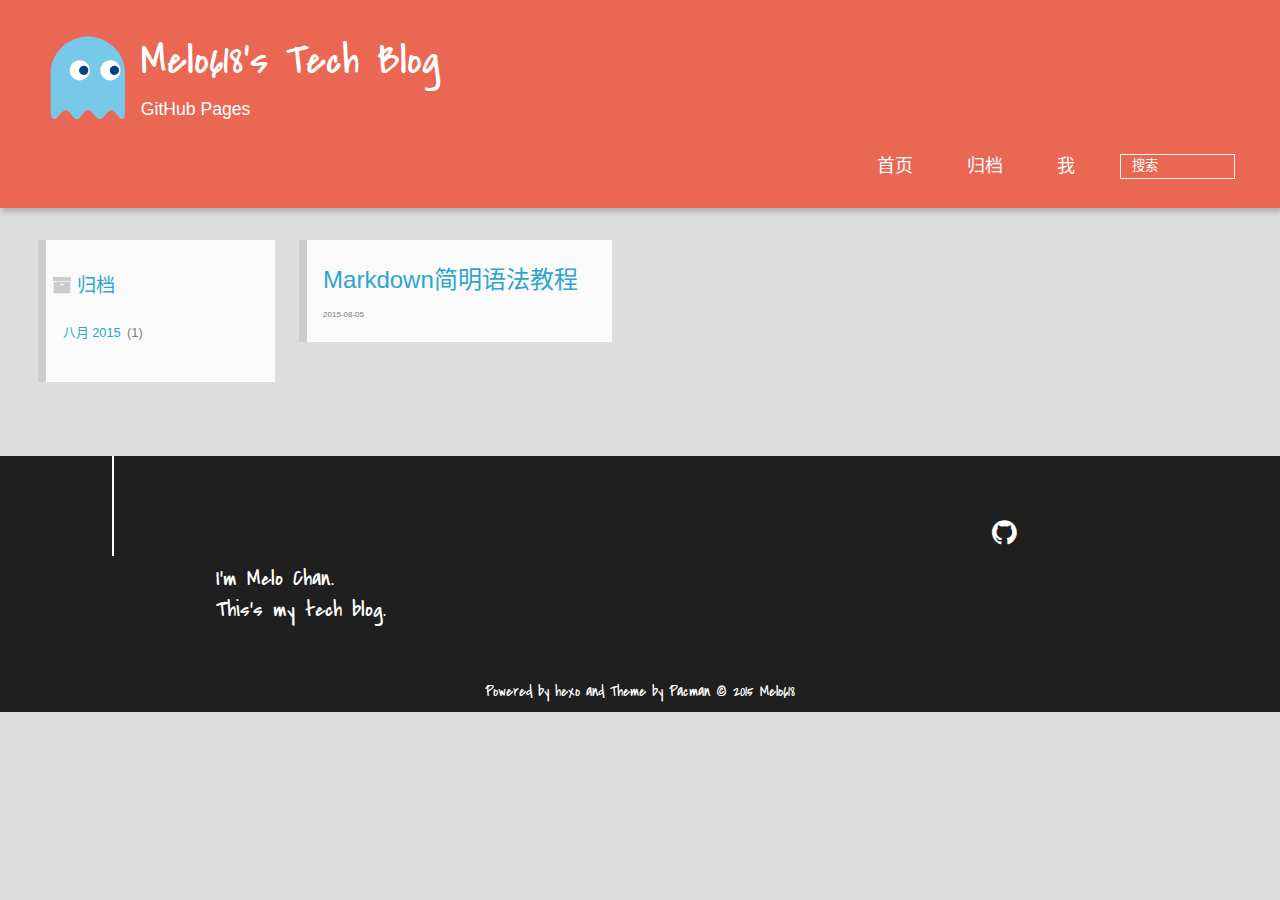
==== archives/index.html @ 87abf67e "Init" ====
<!DOCTYPE HTML>
<html lang="zh-CN">
<head>
  <meta charset="UTF-8">
  
    <title>Archives | Melo618&#39;s Tech Blog</title>
    <meta name="viewport" content="width=device-width, initial-scale=1, maximum-scale=3, minimum-scale=1">
    
    <meta name="author" content="Melo618">
    
    
    
    
    
    <link rel="icon" href="/img/favicon.ico">
    
    
    <link rel="apple-touch-icon" href="/img/me.jpg">
    <link rel="apple-touch-icon-precomposed" href="/img/me.jpg">
    
    <link rel="stylesheet" href="/css/style.css" type="text/css">
</head>

    <body>
      <header>
        <div>
		
			<div id="imglogo">
				<a href="/"><img src="/img/logo.svg" alt="Melo618&#39;s Tech Blog" title="Melo618&#39;s Tech Blog"/></a>
			</div>
			
			<div id="textlogo">
				<h1 class="site-name"><a href="/" title="Melo618&#39;s Tech Blog">Melo618&#39;s Tech Blog</a></h1>
				<h2 class="blog-motto">GitHub Pages</h2>
			</div>
			<div class="navbar"><a class="navbutton navmobile" href="#" title="菜单">
			</a></div>
			<nav class="animated">
				<ul>
					
						<li><a href="/">首页</a></li>
					
						<li><a href="/archives">归档</a></li>
					
						<li><a href="http://melo618.com">我</a></li>
					
					<li>
					
					<form class="search" action="//google.com/search" method="get" accept-charset="utf-8">
						<label>Search</label>
						<input type="text" id="search" name="q" autocomplete="off" maxlength="20" placeholder="搜索" />
						<input type="hidden" name="q" value="site:melo618.github.io">
					</form>
					
					</li>
				</ul>
			</nav>			
</div>

      </header>
      <div id="container">
        

<div class="archive-title" >
  <h2 class="archive-icon">归档</h2>
  
  <div class="archiveslist archive-float clearfix">
   <ul class="archive-list"><li class="archive-list-item"><a class="archive-list-link" href="/archives/2015/08/">八月 2015</a><span class="archive-list-count">1</span></li></ul>
 </div>
  
</div>
<div id="main" class="archive-part clearfix">
  <div id="archive-page">

  <section class="post" itemscope itemprop="blogPost">
  
    <a href="/2015/08/05/Markdown/" title="Markdown简明语法教程" itemprop="url">
  
    <h1 itemprop="name">Markdown简明语法教程</h1>
    
    <time datetime="2015-08-04T16:00:00.000Z" itemprop="datePublished">2015-08-05</time>
  </a>
</section>


  </div>
</div>

      </div>
      <footer><div id="footer" >
	
	<div class="line">
		<span></span>
		<div class="author"></div>
	</div>
	
	
	<section class="info">
		<p> I&#39;m Melo Chan. <br/>
			This&#39;s my tech blog.</p>
	</section>
	 
	<div class="social-font clearfix">
		
		
		
		<a href="https://github.com/Melo618" target="_blank" title="github"></a>
		
		
		
	</div>
		<p class="copyright">Powered by <a href="http://hexo.io" target="_blank" title="hexo">hexo</a> and Theme by <a href="https://github.com/A-limon/pacman" target="_blank" title="Pacman">Pacman</a> © 2015 
		
		<a href="http://melo618.github.io" target="_blank" title="Melo618">Melo618</a>
		
		</p>
</div>
</footer>
      <script src="/js/jquery-2.1.0.min.js"></script>
<script type="text/javascript">
$(document).ready(function(){ 
  $('.navbar').click(function(){
    $('header nav').toggleClass('shownav');
  });
  var myWidth = 0;
  function getSize(){
    if( typeof( window.innerWidth ) == 'number' ) {
      myWidth = window.innerWidth;
    } else if( document.documentElement && document.documentElement.clientWidth) {
      myWidth = document.documentElement.clientWidth;
    };
  };
  var m = $('#main'),
      a = $('#asidepart'),
      c = $('.closeaside'),
      o = $('.openaside');
  $(window).resize(function(){
    getSize(); 
    if (myWidth >= 1024) {
      $('header nav').removeClass('shownav');
    }else
    {
      m.removeClass('moveMain');
      a.css('display', 'block').removeClass('fadeOut');
      o.css('display', 'none');
        
    }
  });
  c.click(function(){
    a.addClass('fadeOut').css('display', 'none');
    o.css('display', 'block').addClass('fadeIn');
    m.addClass('moveMain');
  });
  o.click(function(){
    o.css('display', 'none').removeClass('beforeFadeIn');
    a.css('display', 'block').removeClass('fadeOut').addClass('fadeIn');      
    m.removeClass('moveMain');
  });
  $(window).scroll(function(){
    o.css("top",Math.max(80,260-$(this).scrollTop()));
  });
});
</script>







    </body>
   </html>
---- css/style.css ----
html,
body,
div,
span,
applet,
object,
iframe,
h1,
h2,
h3,
h4,
h5,
h6,
p,
blockquote,
pre,
a,
abbr,
acronym,
address,
big,
cite,
code,
del,
dfn,
em,
img,
ins,
kbd,
q,
s,
samp,
small,
strike,
strong,
sub,
sup,
tt,
var,
dl,
dt,
dd,
ol,
ul,
li,
fieldset,
form,
label,
legend,
table,
caption,
tbody,
tfoot,
thead,
tr,
th,
td {
  margin: 0;
  padding: 0;
  border: 0;
  outline: 0;
  font-weight: inherit;
  font-style: inherit;
  font-family: inherit;
  font-size: 100%;
  vertical-align: baseline;
}
body {
  line-height: 1;
  color: #000;
  background: #fff;
}
ol,
ul {
  list-style: none;
}
table {
  border-collapse: separate;
  border-spacing: 0;
  vertical-align: middle;
}
caption,
th,
td {
  text-align: left;
  font-weight: normal;
  vertical-align: middle;
}
a img {
  border: none;
}
/* custom Font*/
@font-face {
  font-family: "covered_by_your_graceregular";
  font-weight: normal;
  font-style: normal;
  src: url("../font/coveredbyyourgrace-webfont.eot");
  src: url("../font/coveredbyyourgrace-webfont.eot?#iefix") format('embedded-opentype'), url("../font/coveredbyyourgrace-webfont.svg#covered_by_your_graceregular") format('svg'), url("../font/coveredbyyourgrace-webfont.woff") format('woff'), url("../font/coveredbyyourgrace-webfont.ttf") format('truetype');
}
/* icon Font */
@font-face {
  font-family: "FontAwesome";
  font-style: normal;
  font-weight: normal;
  src: url("../font/fontawesome-webfont.eot?v=#4.0.3");
  src: url("../font/fontawesome-webfont.eot?#iefix&v=#4.0.3") format("embedded-opentype"), url("../font/fontawesome-webfont.woff?v=#4.0.3") format("woff"), url("../font/fontawesome-webfont.ttf?v=#4.0.3") format("truetype"), url("../font/fontawesome-webfont.svg#fontawesomeregular?v=#4.0.3") format("svg");
}
/* Public style */
* {
  -webkit-margin-before: 0;
  -webkit-margin-after: 0;
}
body {
  background: #ddd;
  font-family: "Helvetica Neue", "Helvetica", "Microsoft YaHei", "WenQuanYi Micro Hei", Arial, sans-serif;
  font-size: 100%;
  color: #817c7c;
  line-height: 1.5;
}
small {
  font-size: 80%;
}
sub,
sup {
  font-size: 75%;
  line-height: 0;
  position: relative;
  vertical-align: baseline;
}
sup {
  top: -0.5em;
  padding-left: 0.3em;
}
sub {
  bottom: -0.25em;
}
a {
  text-decoration: none;
  color: #817c7c;
}
a:hover,
a:focus {
  outline: 0;
  text-decoration: none;
  -webkit-transition: color 0.25s, background 0.5s;
  -moz-transition: color 0.25s, background 0.5s;
  -o-transition: color 0.25s, background 0.5s;
  -ms-transition: color 0.25s, background 0.5s;
  transition: color 0.25s, background 0.5s;
}
a:hover:before {
  -webkit-transition: color 0.25s, background 0.5s;
  -moz-transition: color 0.25s, background 0.5s;
  -o-transition: color 0.25s, background 0.5s;
  -ms-transition: color 0.25s, background 0.5s;
  transition: color 0.25s, background 0.5s;
}
input:focus {
  outline: none;
}
input,
button {
  margin: 0;
  padding: 0;
}
input::-moz-focus-inner,
button::-moz-focus-inner {
  border: 0;
  padding: 0;
}
h1 {
  font-size: 1.5em;
}
.fa {
  display: inline-block;
  font-family: FontAwesome;
  font-style: normal;
  font-weight: normal;
  line-height: 1;
  -webkit-font-smoothing: antialiased;
  -moz-osx-font-smoothing: grayscale;
}
.clearfix {
  zoom: 1;
}
.clearfix:before,
.clearfix:after {
  content: "";
  display: table;
}
.clearfix:after {
  clear: both;
}
::-webkit-input-placeholder {
  color: #fff;
  padding: 2px 0 0 4px;
}
::-moz-placeholder {
  color: #fff;
  padding: 2px 0 0 4px;
}
:-ms-input-placeholder {
  color: #fff;
  padding: 2px 0 0 4px;
}
::-webkit-input-placeholder::before {
  font-family: "FontAwesome";
  -webkit-font-smoothing: antialiased;
  -moz-osx-font-smoothing: grayscale;
  content: "\f002";
  padding-right: 4px;
}
::-moz-placeholder:before {
  font-family: "FontAwesome";
  -webkit-font-smoothing: antialiased;
  -moz-osx-font-smoothing: grayscale;
  content: "\f002";
  padding-right: 4px;
}
:-ms-input-placeholder::before {
  font-family: "FontAwesome";
  -webkit-font-smoothing: antialiased;
  -moz-osx-font-smoothing: grayscale;
  content: "\f002";
  padding-right: 4px;
}
input[type="search"]::-webkit-search-cancel-button,
input[type="search"]::-webkit-search-decoration {
  -webkit-appearance: none;
}
::-webkit-search-cancel-button:after {
  font-family: "FontAwesome";
  -webkit-font-smoothing: antialiased;
  -moz-osx-font-smoothing: grayscale;
  content: '\f00d';
  color: #fff;
  padding-right: 4px;
}
/* css3 animate */
.animated {
  -webkit-animation-fill-mode: both;
  -moz-animation-fill-mode: both;
  -o-animation-fill-mode: both;
  -ms-animation-fill-mode: both;
  animation-fill-mode: both;
  -webkit-animation-duration: 1s;
  -moz-animation-duration: 1s;
  -o-animation-duration: 1s;
  -ms-animation-duration: 1s;
  animation-duration: 1s;
}
@-webkit-keyframes fadeIn {
  0% {
    opacity: 0;
    -ms-filter: "progid:DXImageTransform.Microsoft.Alpha(Opacity=0)";
    filter: alpha(opacity=0);
  }
  100% {
    opacity: 1;
    -ms-filter: none;
    filter: none;
  }
}
.fadeIn {
  -webkit-animation-name: fadeIn;
  -moz-animation-name: fadeIn;
  -o-animation-name: fadeIn;
  -ms-animation-name: fadeIn;
  animation-name: fadeIn;
}
.fadeOut {
  -webkit-animation-name: fadeOut;
  -moz-animation-name: fadeOut;
  -o-animation-name: fadeOut;
  -ms-animation-name: fadeOut;
  animation-name: fadeOut;
}
@-moz-keyframes fadeInDown {
  0% {
    opacity: 0;
    -ms-filter: "progid:DXImageTransform.Microsoft.Alpha(Opacity=0)";
    filter: alpha(opacity=0);
    -webkit-transform: translateY(-20px);
    -moz-transform: translateY(-20px);
    -o-transform: translateY(-20px);
    -ms-transform: translateY(-20px);
    transform: translateY(-20px);
  }
  100% {
    opacity: 1;
    -ms-filter: none;
    filter: none;
    -webkit-transform: translateY(0);
    -moz-transform: translateY(0);
    -o-transform: translateY(0);
    -ms-transform: translateY(0);
    transform: translateY(0);
  }
}
@-webkit-keyframes fadeInDown {
  0% {
    opacity: 0;
    -ms-filter: "progid:DXImageTransform.Microsoft.Alpha(Opacity=0)";
    filter: alpha(opacity=0);
    -webkit-transform: translateY(-20px);
    -moz-transform: translateY(-20px);
    -o-transform: translateY(-20px);
    -ms-transform: translateY(-20px);
    transform: translateY(-20px);
  }
  100% {
    opacity: 1;
    -ms-filter: none;
    filter: none;
    -webkit-transform: translateY(0);
    -moz-transform: translateY(0);
    -o-transform: translateY(0);
    -ms-transform: translateY(0);
    transform: translateY(0);
  }
}
@-o-keyframes fadeInDown {
  0% {
    opacity: 0;
    -ms-filter: "progid:DXImageTransform.Microsoft.Alpha(Opacity=0)";
    filter: alpha(opacity=0);
    -webkit-transform: translateY(-20px);
    -moz-transform: translateY(-20px);
    -o-transform: translateY(-20px);
    -ms-transform: translateY(-20px);
    transform: translateY(-20px);
  }
  100% {
    opacity: 1;
    -ms-filter: none;
    filter: none;
    -webkit-transform: translateY(0);
    -moz-transform: translateY(0);
    -o-transform: translateY(0);
    -ms-transform: translateY(0);
    transform: translateY(0);
  }
}
@keyframes fadeInDown {
  0% {
    opacity: 0;
    -ms-filter: "progid:DXImageTransform.Microsoft.Alpha(Opacity=0)";
    filter: alpha(opacity=0);
    -webkit-transform: translateY(-20px);
    -moz-transform: translateY(-20px);
    -o-transform: translateY(-20px);
    -ms-transform: translateY(-20px);
    transform: translateY(-20px);
  }
  100% {
    opacity: 1;
    -ms-filter: none;
    filter: none;
    -webkit-transform: translateY(0);
    -moz-transform: translateY(0);
    -o-transform: translateY(0);
    -ms-transform: translateY(0);
    transform: translateY(0);
  }
}
body >header {
  width: 100%;
  -webkit-box-shadow: 2px 4px 5px rgba(3,3,3,0.2);
  box-shadow: 2px 4px 5px rgba(3,3,3,0.2);
  background: #ea6753;
  color: #fff;
  padding: 1em 0 0.8em;
}
@media only screen and (min-width: 1024px) {
  body >header {
    padding: 1.8em 0 1.5em;
  }
}
body >header >div {
  width: 95%;
  margin: 0 auto;
  position: relative;
  overflow: hidden;
}
@media only screen and (min-width: 1024px) {
  body >header >div {
    width: 93%;
  }
}
body >header a {
  display: block;
  color: #fff;
}
#imglogo {
  float: left;
  width: 4em;
  height: 4em;
}
@media only screen and (min-width: 768px) {
  #imglogo {
    width: 5em;
  }
}
@media only screen and (min-width: 1024px) {
  #imglogo {
    width: 5.5em;
  }
}
#imglogo img {
  width: 4em;
}
@media only screen and (min-width: 768px) {
  #imglogo img {
    width: 5em;
  }
}
@media only screen and (min-width: 1024px) {
  #imglogo img {
    width: 5.5em;
  }
}
#textlogo {
  float: left;
  width: 75%;
  margin-left: 0.5em;
}
#textlogo h1.site-name {
  width: 86%;
  font-family: "covered_by_your_graceregular";
  font-size: 200%;
  line-height: 1.5;
  -webkit-font-smoothing: antialiased;
  -moz-osx-font-smoothing: grayscale;
}
@media only screen and (min-width: 768px) {
  #textlogo h1.site-name {
    font-size: 240%;
  }
}
@media only screen and (min-width: 1024px) {
  #textlogo h1.site-name {
    font-size: 280%;
  }
}
#textlogo h2.blog-motto {
  font-size: 0.7em;
  font-weight: normal;
}
@media only screen and (min-width: 768px) {
  #textlogo h2.blog-motto {
    font-size: 100%;
  }
}
@media only screen and (min-width: 1024px) {
  #textlogo h2.blog-motto {
    font-size: 110%;
  }
}
.navbar {
  position: absolute;
  width: 2em;
  right: 0em;
  top: 1em;
  padding: 0.5em;
}
@media only screen and (min-width: 1024px) {
  .navbar {
    display: none;
  }
}
.navbutton::before {
  font-family: "FontAwesome";
  -webkit-font-smoothing: antialiased;
  -moz-osx-font-smoothing: grayscale;
  content: "\f0c9";
}
.navmobile::before {
  padding-left: 1em;
}
header nav {
  float: left;
  width: 100%;
  font-size: 112.5%;
  padding-top: 0.5em;
  max-height: 0.01em;
  -webkit-transition: max-height 1s ease-out;
  -moz-transition: max-height 1s ease-out;
  -o-transition: max-height 1s ease-out;
  -ms-transition: max-height 1s ease-out;
  transition: max-height 1s ease-out;
}
@media only screen and (min-width: 568px) {
  header nav {
    width: 50%;
  }
}
@media only screen and (min-width: 1024px) {
  header nav {
    float: right;
    width: auto;
    margin-top: 1em;
    max-height: none;
  }
}
@media only screen and (min-width: 1024px) {
  header nav ul {
    float: right;
  }
}
@media only screen and (min-width: 1024px) {
  header nav ul li {
    float: left;
  }
}
header nav ul li a {
  padding: 0.2em 0 0.2em 1em;
}
@media only screen and (min-width: 1024px) {
  header nav ul li a {
    padding: 0.2em 1.5em;
  }
}
header nav ul li a:hover {
  background: #dd2c11;
  color: #e9cd4c;
}
.shownav {
  max-height: 40em;
}
.search {
  padding: 0.1em 0 0 1em;
}
.search input {
  line-height: 1.7;
  border: 1px solid #fff;
  color: #fff;
  background: transparent;
  width: 80%;
  padding-left: 0.5em;
}
@media only screen and (min-width: 1024px) {
  .search input {
    width: 8em;
    -webkit-transition: 0.5s width;
    -moz-transition: 0.5s width;
    -o-transition: 0.5s width;
    -ms-transition: 0.5s width;
    transition: 0.5s width;
  }
  .search input:focus {
    width: 15em;
  }
}
.search label {
  display: none;
}
/* index layout */
#container {
  width: 95%;
  margin: 0 auto;
  overflow: hidden;
}
@media only screen and (min-width: 768px) {
  #container {
    width: 96%;
  }
}
@media only screen and (min-width: 1024px) {
  #container {
    width: 94%;
  }
}
@media only screen and (min-width: 1560px) {
  #container {
    width: 82%;
  }
}
#main {
  margin: 1em 0 0;
  line-height: 1.8;
}
@media only screen and (min-width: 1024px) {
  #main {
    margin: 2em 0 0;
    width: 75%;
    float: left;
    -webkit-transition: margin 0.5s ease-out;
    -moz-transition: margin 0.5s ease-out;
    -o-transition: margin 0.5s ease-out;
    -ms-transition: margin 0.5s ease-out;
    transition: margin 0.5s ease-out;
  }
}
#main section.post {
  background: #fafafa;
  margin-bottom: 0.125em;
}
#main section.post a {
  display: block;
  border-left: 0.5em solid #ccc;
  -webkit-transition: border-left 0.45s;
  -moz-transition: border-left 0.45s;
  -o-transition: border-left 0.45s;
  -ms-transition: border-left 0.45s;
  transition: border-left 0.45s;
  padding: 0.5em;
}
@media only screen and (min-width: 768px) {
  #main section.post a {
    padding: 1em;
  }
}
#main section.post a:hover {
  border-left: 0.5em solid #ea6753;
}
#main section.post a h1 {
  color: #2ca6cb;
  line-height: 2;
}
#main section.post a p {
  color: #817c7c;
}
#main section.post a time {
  color: #817c7c;
  display: block;
  margin: 0.5em 0;
  font-size: 0.5em;
}
.moveMain {
  margin-left: 10% !important;
}
#page-nav {
  background: #fafafa;
  text-align: center;
  overflow: hidden;
}
#page-nav a,
#page-nav span {
  display: inline-block;
  padding: 0.5em 1em;
}
#page-nav a {
  color: #2ca6cb;
}
#page-nav a:hover {
  background: #ccc;
  color: #ea6753;
}
#page-nav .prev {
  float: left;
  border-left: 0.5em solid #ccc;
  -webkit-transition: border-left 0.5s;
  -moz-transition: border-left 0.5s;
  -o-transition: border-left 0.5s;
  -ms-transition: border-left 0.5s;
  transition: border-left 0.5s;
}
#page-nav .prev:hover {
  border-left: 0.5em solid #ea6753;
}
#page-nav .next {
  float: right;
}
#page-nav .page-number {
  display: none;
}
@media only screen and (min-width: 768px) {
  #page-nav .page-number {
    display: inline-block;
  }
}
#page-nav .current {
  color: #b8b8b8;
  font-weight: bold;
}
#page-nav .space {
  color: #2ca6cb;
}
/* page layout */
@media only screen and (min-width: 1024px) {
  .page {
    margin-left: 10% !important;
  }
}
/* archive layout */
.category-icon:before,
.tag-icon:before,
.archive-icon:before {
  font-family: "FontAwesome";
  -webkit-font-smoothing: antialiased;
  -moz-osx-font-smoothing: grayscale;
  color: #ccc;
  font-size: 100%;
  padding-right: 0.3em;
}
.category-icon:before {
  content: "\f07b";
}
.tag-icon:before {
  content: "\f02c";
}
.archive-icon:before {
  content: "\f187";
}
.archive-title {
  margin: 1em 0;
  width: 97%;
  padding: 2em 0 2em 3%;
  background: #fafafa;
  border-left: 0.5em solid #ccc;
}
@media only screen and (min-width: 1024px) {
  .archive-title {
    margin: 2em 0;
    width: 18.5%;
    padding-left: 0.5%;
    float: left;
  }
}
.archive-title h2 {
  width: 90%;
  color: #2ca6cb;
  font-size: 120%;
}
.archive-title a {
  color: #2ca6cb;
  -webkit-transition: color 0.5s;
  -moz-transition: color 0.5s;
  -o-transition: color 0.5s;
  -ms-transition: color 0.5s;
  transition: color 0.5s;
}
.archive-title a:hover {
  color: #ea6753;
  -webkit-transition: color 0.5s;
  -moz-transition: color 0.5s;
  -o-transition: color 0.5s;
  -ms-transition: color 0.5s;
  transition: color 0.5s;
}
.current {
  color: #ea6753 !important;
}
@media only screen and (min-width: 768px) {
  .archive-part {
    min-height: 200px;
  }
}
@media only screen and (min-width: 1024px) {
  .archive-part {
    width: 78% !important;
    float: right;
    margin-left: 2% !important;
  }
}
.archive-part section.post {
  width: 100%;
}
@media only screen and (min-width: 768px) {
  .archive-part section.post {
    float: left;
    width: 50%;
  }
}
@media only screen and (min-width: 1024px) {
  .archive-part section.post {
    width: 33.333%;
  }
}
@media only screen and (min-width: 768px) {
  .archive-nav {
    width: 100%;
    float: left;
    margin-top: 1em;
  }
}
/* tags&categories layout */
.all-list-box {
  min-height: 400px;
}
.post,
.page {
  background: #fafafa;
}
.post a,
.page a {
  color: #2ca6cb;
}
.post a:hover,
.page a:hover {
  color: #ea6753;
}
@media only screen and (min-width: 768px) {
  article header.article-info {
    border-bottom: 1px solid #dbdbdb;
  }
}
article header.article-info >h1 {
  padding: 0.2em 3%;
  font-size: 170%;
  line-height: 1.5;
  word-wrap: break-word;
  word-break: normal;
  -webkit-font-smoothing: antialiased;
  -moz-osx-font-smoothing: grayscale;
  border-left: 5px solid #ea6753;
}
@media only screen and (min-width: 1024px) {
  article header.article-info >h1 {
    font-size: 200%;
    padding-top: 0.3em;
  }
}
article header.article-info >p.article-author {
  padding: 0.3em 4% 0.3em 0;
  text-align: right;
  border-bottom: 1px solid #dbdbdb;
}
@media only screen and (min-width: 768px) {
  article header.article-info >p.article-author {
    float: right;
    border-bottom: none;
  }
}
article header.article-info >p.article-time {
  padding-top: 0.5em;
  font-size: 0.8em;
  text-align: center;
}
@media only screen and (min-width: 768px) {
  article header.article-info >p.article-time {
    float: right;
    margin-right: 1em;
    padding-top: 0.1em;
    font-size: 0.9em;
  }
}
article header.article-info >p.article-time:before {
  font-family: "FontAwesome";
  font-size: 130%;
  content: "\f017";
  -webkit-font-smoothing: antialiased;
  -moz-osx-font-smoothing: grayscale;
}
article .article-content {
  padding: 1.5em 4%;
}
article .article-content .kb {
  padding: 0.1em 0.6em;
  border: 1px solid #ccc;
  background-color: code-color;
  color: #8f8f8f;
  -webkit-box-shadow: 0 1px 0 rgba(0,0,0,0.2), 0 0 0 2px #fff inset;
  box-shadow: 0 1px 0 rgba(0,0,0,0.2), 0 0 0 2px #fff inset;
  -webkit-border-radius: 3px;
  border-radius: 3px;
  display: inline-block;
  margin: 0 0.1em;
  text-shadow: 0 1px 0 #fff;
  line-height: 1.5;
  white-space: nowrap;
}
article .article-content h1,
article .article-content h2 {
  font-size: 180%;
  line-height: 1.2em;
}
article .article-content h3,
article .article-content h4,
article .article-content h5,
article .article-content h6 {
  font-size: 140%;
}
article .article-content h1,
article .article-content h2,
article .article-content h3,
article .article-content h4,
article .article-content h5,
article .article-content h6 {
  color: #333;
  -webkit-font-smoothing: antialiased;
  -moz-osx-font-smoothing: grayscale;
  padding: 0.3em 0;
  margin: 0.5em 0;
}
article .article-content h1 >code,
article .article-content h2 >code,
article .article-content h3 >code,
article .article-content h4 >code,
article .article-content h5 >code,
article .article-content h6 >code {
  color: #a3a3a3;
}
article .article-content hr {
  border: 1px solid #dbdbdb;
}
article .article-content strong {
  font-weight: bold;
}
article .article-content em {
  font-style: italic;
}
article .article-content acronym,
article .article-content abbr {
  border-bottom: 1px dotted;
}
article .article-content blockquote {
  border-left: 0.2em solid #ea6753;
  margin: 0.65em 0 0.65em 4%;
  padding-left: 1%;
  line-height: 1.5;
  font-size: 110%;
}
article .article-content blockquote footer {
  background: #fafafa;
  padding: 0;
  margin: 0;
  font-size: 80%;
  line-height: 1em;
}
article .article-content blockquote cite {
  font-style: italic;
  padding-left: 0.5em;
}
article .article-content ul,
article .article-content ol {
  padding-left: 2em;
  font-size: 105%;
}
@media only screen and (min-width: 768px) {
  article .article-content ul,
  article .article-content ol {
    padding-left: 3em;
  }
}
article .article-content ul li {
  list-style: disc;
  text-align: match-parent;
  margin: 0.5em 0;
}
article .article-content ol li {
  list-style-type: decimal;
  margin: 0.5em 0;
}
article .article-content dl dt {
  font-weight: blod;
}
article .article-content ul li>code,
article .article-content ol li>code,
article .article-content p code,
article .article-content strong code,
article .article-content em code {
  font-family: Monaco, Menlo, Consolas, Courier New, monospace;
  background: #eee;
  color: #747070;
  border: 1px solid #d6d6d6;
  padding: 0 5px;
  margin: 0 2px;
  font-size: 90%;
  white-space: nowrap;
  text-shadow: 0 1px #fff;
}
article .article-content p {
  font-size: 105%;
  line-height: 1.7;
  margin: 0.7em 0;
}
@media only screen and (min-width: 1024px) {
  article .article-content p {
    margin: 1.2em 0;
  }
}
article .article-content img,
article .article-content video,
article .article-content figure img {
  max-width: 100%;
  display: block;
  margin: auto;
  height: auto;
  vertical-align: middle;
  padding-top: 0.5em;
}
@media only screen and (min-width: 1024px) {
  article .article-content img,
  article .article-content video,
  article .article-content figure img {
    padding-top: 0.7em;
  }
}
article .article-content figcaption,
article .article-content .caption {
  text-align: center;
  display: block;
  font-size: 0.9em;
  font-weight: blod;
}
article .article-content .video-container {
  position: relative;
  padding-top: 56%;
  height: 0;
  overflow: hidden;
}
article .article-content .video-container iframe,
article .article-content .video-container object,
article .article-content .video-container embed {
  position: absolute;
  top: 0;
  left: 0;
  width: 100%;
  height: 100%;
  margin-top: 0;
}
article .article-content table {
  width: 100%;
  border-collapse: collapse;
  border-spacing: 0;
}
article .article-content table th {
  font-weight: bold;
  border-bottom: 3px solid #dbdbdb;
  padding-bottom: 0.5em;
}
article .article-content table td {
  border-bottom: 1px solid #dbdbdb;
  padding: 10px 0;
}
article .article-content .pullquote {
  text-align: left;
  width: 45%;
  margin: 0;
  border: none;
}
article .article-content .left {
  margin-left: 0.5em;
  margin-right: 1em;
  float: left;
}
article .article-content .right {
  margin-right: 0.5em;
  margin-left: 1em;
  float: right;
}
footer.article-footer {
  background: #fafafa;
  padding: 0 4%;
  margin: 0;
  border-top: 1px solid #dbdbdb;
}
.article-share {
  float: right;
  width: 100%;
}
@media only screen and (min-width: 568px) {
  .article-share {
    width: 60%;
  }
}
@media only screen and (min-width: 768px) {
  .article-share {
    width: 40%;
  }
}
.share span {
  float: right;
  height: 3em;
  width: 1em;
  margin-right: 0.5em;
  position: relative;
  color: #d6d6d6;
}
.share span:before {
  font-family: "FontAwesome";
  content: "\f064";
  font-size: 1em;
  -webkit-font-smoothing: antialiased;
  -moz-osx-font-smoothing: grayscale;
  width: 1.5em;
  height: 1.5em;
  position: absolute;
  top: 50%;
  left: 50%;
  margin-top: -0.75em;
  margin-left: -0.75em;
}
.share a {
  float: right;
  width: 3em;
  height: 3em;
  display: block;
  position: relative;
}
.share a:before {
  font-size: 100%;
  font-family: "FontAwesome";
  text-align: center;
  color: #817c7c;
  -webkit-font-smoothing: antialiased;
  -moz-osx-font-smoothing: grayscale;
  width: 1.5em;
  height: 1.5em;
  position: absolute;
  top: 50%;
  left: 50%;
  margin-top: -0.75em;
  margin-left: -0.75em;
}
.share a:hover:before {
  color: #fff;
}
.article-share-twitter:before {
  content: "\f099";
}
.article-share-twitter:hover {
  background: #00aced;
  text-shadow: 0 1px #008abe;
}
.article-share-facebook:before {
  content: "\f09a";
}
.article-share-facebook:hover {
  background: #3b5998;
  text-shadow: 0 1px #2f477a;
}
.article-share-weibo:before {
  content: "\f18a";
}
.article-share-weibo:hover {
  background: #eb182c;
  text-shadow: 0 1px #bf1121;
}
.article-share-qrcode:before {
  content: "\f029";
}
.article-share-qrcode:hover {
  background: #49ae0f;
  text-shadow: 0 1px #3a8b0c;
}
.article-back-to-top:before {
  content: "\f062";
}
.article-back-to-top:hover {
  background: #762c54;
  text-shadow: 0 1px #5e2343;
}
.qrcode {
  width: 15em;
  height: 15em;
  position: absolute;
  top: 50%;
  left: 50%;
  margin-top: -7.5em;
  margin-left: -7.5em;
  background: #fff;
  border: 2px solid #ccc;
  -webkit-border-radius: 3px;
  border-radius: 3px;
  display: inline-block;
  opacity: 0;
  -ms-filter: "progid:DXImageTransform.Microsoft.Alpha(Opacity=0)";
  filter: alpha(opacity=0);
  position: fixed;
  text-align: center;
  visibility: hidden;
  z-index: 10;
  -webkit-transition: opacity 0.5s;
  -moz-transition: opacity 0.5s;
  -o-transition: opacity 0.5s;
  -ms-transition: opacity 0.5s;
  transition: opacity 0.5s;
}
@media only screen and (min-width: 1024px) {
  .qrcode {
    width: 20em;
    height: 20em;
    position: absolute;
    top: 50%;
    left: 50%;
    margin-top: -10em;
    margin-left: -10em;
    position: fixed;
  }
}
.qrcode span {
  display: block;
  width: 80%;
  height: 1.5em;
  font-size: 80%;
  float: left;
}
.qrcode span:before {
  content: none;
}
.qrcode a {
  display: block;
  width: 16%;
  height: 1.5em;
  float: left;
}
.qrcode img {
  width: 90%;
  height: 90%;
}
.qrclose:before {
  font-family: "FontAwesome";
  -webkit-font-smoothing: antialiased;
  -moz-osx-font-smoothing: grayscale;
  content: "\f057";
  color: #ccc;
}
.qrclose:hover:before {
  color: #2ca6cb !important;
}
.overlay {
  display: none !important;
}
.overlay:target+.qrcode {
  opacity: 1;
  -ms-filter: none;
  filter: none;
  visibility: visible;
}
.article-tags,
.article-categories {
  padding: 0.5em 0;
  float: left;
  width: 100%;
}
@media only screen and (min-width: 568px) {
  .article-tags,
  .article-categories {
    width: 50%;
  }
}
@media only screen and (min-width: 768px) {
  .article-tags,
  .article-categories {
    width: 30%;
  }
}
.article-tags {
  color: #d6d6d6;
}
.article-tags span {
  position: relative;
  float: left;
  width: 1em;
  height: 2em;
  margin-right: 0.5em;
}
.article-tags span:before {
  font-family: "FontAwesome";
  -webkit-font-smoothing: antialiased;
  -moz-osx-font-smoothing: grayscale;
  width: 1.2em;
  height: 1.2em;
  position: absolute;
  top: 50%;
  left: 50%;
  margin-top: -0.6em;
  margin-left: -0.6em;
  content: "\f02c";
}
.article-tags a {
  float: left;
  padding: 0 0.3em;
  margin: 0.3em;
  background: #e6e6e6;
}
.article-tags a:hover {
  color: #fff;
  background: #2ca6cb;
}
.article-categories {
  color: #d6d6d6;
  margin-top: 0.3em;
}
.article-categories span:before {
  font-family: "FontAwesome";
  -webkit-font-smoothing: antialiased;
  -moz-osx-font-smoothing: grayscale;
  content: "\f07b";
}
.article-category-link {
  padding: 0.5em;
  margin: 0 0.3em;
}
.article-category-link:hover {
  color: #fff !important;
  background: #2ca6cb;
}
.article-nav {
  padding: 0 10%;
}
@media only screen and (min-width: 768px) {
  .article-nav {
    padding: 0 4%;
  }
}
.article-nav strong {
  font-size: 0.6em;
}
.article-nav a {
  display: block;
  overflow: hidden;
}
.article-nav .prev a:hover,
.article-nav .next a:hover {
  background: #2ca6cb;
  color: #fff;
}
.article-nav .prev {
  width: 100%;
  float: left;
}
.article-nav .prev strong {
  padding-left: 1.8em;
}
.article-nav .prev span:before {
  font-family: "FontAwesome";
  -webkit-font-smoothing: antialiased;
  -moz-osx-font-smoothing: grayscale;
  content: "\f100";
  padding-right: 0.5em;
}
@media only screen and (min-width: 768px) {
  .article-nav .prev {
    width: 45%;
    float: left;
  }
}
.article-nav .next {
  width: 100%;
  float: left;
  text-align: left;
}
.article-nav .next strong {
  padding-left: 1.5em;
}
.article-nav .next span:before {
  font-family: "FontAwesome";
  -webkit-font-smoothing: antialiased;
  -moz-osx-font-smoothing: grayscale;
  content: "\f101";
  padding-right: 0.5em;
}
@media only screen and (min-width: 768px) {
  .article-nav .next {
    width: 45%;
    float: right;
    text-align: right;
  }
  .article-nav .next strong {
    padding-right: 1.8em;
  }
  .article-nav .next span:before {
    content: none;
  }
  .article-nav .next span:after {
    font-family: "FontAwesome";
    -webkit-font-smoothing: antialiased;
    -moz-osx-font-smoothing: grayscale;
    content: "\f101";
    padding-left: 0.5em;
  }
}
section.comment {
  padding: 0 4%;
  margin: 1em 0;
}
.toc-article {
  background: #eee;
  margin: 2em 0 0 0.5em;
  padding: 1em;
}
.toc-article strong {
  padding: 0.3em 0;
}
#toc {
  line-height: 1em;
  font-size: 0.8em;
  float: right;
}
#toc .toc {
  padding: 0;
}
#toc .toc li {
  list-style-type: none;
}
#toc .toc-child {
  padding-left: 1.5em;
}
#toc.toc-aside {
  display: none;
  width: 13%;
  position: fixed;
  right: 2%;
  top: 320px;
  overflow: hidden;
  line-height: 1.5em;
  font-size: 1em;
  color: #333;
  opacity: 0.6;
  -ms-filter: "progid:DXImageTransform.Microsoft.Alpha(Opacity=60)";
  filter: alpha(opacity=60);
  -webkit-transition: opacity 1s ease-out;
  -moz-transition: opacity 1s ease-out;
  -o-transition: opacity 1s ease-out;
  -ms-transition: opacity 1s ease-out;
  transition: opacity 1s ease-out;
}
#toc.toc-aside strong {
  padding: 0.3em 0;
  color: #817c7c;
}
#toc.toc-aside:hover {
  -webkit-transition: opacity 0.3s ease-out;
  -moz-transition: opacity 0.3s ease-out;
  -o-transition: opacity 0.3s ease-out;
  -ms-transition: opacity 0.3s ease-out;
  transition: opacity 0.3s ease-out;
  opacity: 1;
  -ms-filter: none;
  filter: none;
}
#toc.toc-aside a {
  -webkit-transition: color 1s ease-out;
  -moz-transition: color 1s ease-out;
  -o-transition: color 1s ease-out;
  -ms-transition: color 1s ease-out;
  transition: color 1s ease-out;
}
#toc.toc-aside a:hover {
  color: #ea6753;
  -webkit-transition: color 0.3s ease-out;
  -moz-transition: color 0.3s ease-out;
  -o-transition: color 0.3s ease-out;
  -ms-transition: color 0.3s ease-out;
  transition: color 0.3s ease-out;
}
.active {
  color: #ea6753 !important;
}
.openaside {
  display: none;
  position: fixed;
  right: 7.5%;
  top: 260px;
}
.openaside a {
  display: block;
  color: #fff;
  border: 1px solid #fff;
  -webkit-border-radius: 5px;
  border-radius: 5px;
  background: #ea6753;
  padding: 0.2em 0.55em;
}
.openaside a::before {
  font-family: "FontAwesome";
  -webkit-font-smoothing: antialiased;
  -moz-osx-font-smoothing: grayscale;
  content: "\f0c9";
}
.closeaside {
  display: none;
}
.closeaside a {
  color: #ea6753;
}
.closeaside a:hover {
  color: #2ca6cb;
}
.closeaside a::before {
  font-family: "FontAwesome";
  -webkit-font-smoothing: antialiased;
  -moz-osx-font-smoothing: grayscale;
  content: "\f0c9";
}
@media only screen and (min-width: 1024px) {
  .closeaside {
    display: block;
    position: absolute;
    right: 25px;
    top: 22px;
  }
}
#asidepart {
  background: #fafafa;
  margin: 1em 0 0;
  padding: 0.5em 2% 1em;
}
@media only screen and (min-width: 1024px) {
  #asidepart {
    position: relative;
    float: left;
    width: 18%;
    margin: 2em 0 0 3%;
  }
}
.asidetitle {
  font-size: 1.1em;
  color: #2ca6cb;
  padding: 0 0 0.3125em 0;
  border-bottom: 0.1875em solid #ccc;
}
.asidetitle a {
  color: #2ca6cb;
}
.asidetitle a:hover {
  color: #ea6753;
  -webkit-transition: color 0.5s;
  -moz-transition: color 0.5s;
  -o-transition: color 0.5s;
  -ms-transition: color 0.5s;
  transition: color 0.5s;
}
@media only screen and (min-width: 768px) {
  .categorieslist {
    width: 45%;
    float: left;
    margin: 0 5% 0 0;
  }
}
@media only screen and (min-width: 1024px) {
  .categorieslist {
    width: 100%;
    float: none;
    margin: 1em 0 0;
  }
}
.categorieslist li {
  border-bottom: 1px solid #ccc;
}
.categorieslist li a {
  display: block;
  padding: 0.5em 5%;
}
.categorieslist li a:hover {
  color: #ea6753;
}
.tagslist {
  margin: 1em 0 0;
}
@media only screen and (min-width: 768px) {
  .tagslist {
    width: 45%;
    float: left;
    margin: 0 5% 0 0;
  }
}
@media only screen and (min-width: 1024px) {
  .tagslist {
    width: 100%;
    float: none;
    margin: 1em 0 0;
  }
}
.tagslist ul {
  padding: 0.5em 0;
}
.tagslist ul li {
  float: left;
}
.tagslist ul li a {
  display: block;
  margin: 0.3125em;
  padding: 0.125em 0.3125em;
  background: #dbdbdb;
}
.tagslist ul li a:hover {
  color: #ea6753;
  background: #e6e6e6;
}
.rsspart {
  background: #ea6753;
  width: 100%;
}
@media only screen and (min-width: 768px) {
  .rsspart {
    float: left;
    width: 45%;
    margin: 0 5% 0 0;
  }
}
@media only screen and (min-width: 1024px) {
  .rsspart {
    width: 100%;
    float: none;
    margin: 1em 0 0;
  }
}
.rsspart a {
  color: #fff;
  display: block;
  padding: 0.625em 0;
  text-align: center;
}
.rsspart a:hover {
  color: #ea6753;
  background: #fafafa;
}
.rsspart a::before {
  font-family: "FontAwesome";
  -webkit-font-smoothing: antialiased;
  -moz-osx-font-smoothing: grayscale;
  padding-right: 0.5em;
  content: "\f09e";
}
@media only screen and (min-width: 768px) {
  .archiveslist {
    width: 45%;
    float: left;
    margin: 0 5% 0 0;
  }
}
@media only screen and (min-width: 1024px) {
  .archiveslist {
    width: 100%;
    float: none;
    margin: 1em 0 0;
  }
}
.archiveslist li {
  font-size: 0.8em;
  line-height: 2em;
}
.archiveslist li a {
  padding: 0.5em;
}
.archiveslist li a:hover {
  color: #ea6753;
  -webkit-transition: color 0.25s;
  -moz-transition: color 0.25s;
  -o-transition: color 0.25s;
  -ms-transition: color 0.25s;
  transition: color 0.25s;
}
.archiveslist .archive-list-count:before {
  content: "(";
}
.archiveslist .archive-list-count:after {
  content: ")";
}
.archive-list {
  padding: 0.5em 0;
}
.archive-float ul {
  padding: 0;
}
.archive-float li {
  float: left;
  margin: 0.3em;
}
@media only screen and (min-width: 1024px) {
  .archive-float li {
    float: none;
  }
}
@media only screen and (min-width: 768px) {
  .tagcloudlist {
    width: 45%;
    float: left;
    margin: 0 5% 0 0;
  }
}
@media only screen and (min-width: 1024px) {
  .tagcloudlist {
    width: 100%;
    float: none;
    margin: 1em 0 0;
  }
}
.tagcloudlist .tagcloudlist a {
  padding: 0.2em;
  display: block;
  float: left;
}
.tagcloudlist .tagcloudlist a:hover {
  color: #ea6753;
  -webkit-transition: color 0.25s;
  -moz-transition: color 0.25s;
  -o-transition: color 0.25s;
  -ms-transition: color 0.25s;
  transition: color 0.25s;
}
.linkslist {
  margin-top: 0.5em;
}
@media only screen and (min-width: 768px) {
  .linkslist {
    width: 45%;
    float: left;
    margin: 0 5% 0 0;
  }
}
@media only screen and (min-width: 1024px) {
  .linkslist {
    width: 100%;
    float: none;
    margin: 1em 0 0;
  }
}
.linkslist ul {
  padding: 0.5em 0;
}
.linkslist ul a {
  font-size: 1em;
  line-height: 1.5;
  display: block;
  padding: 0 3%;
}
.linkslist ul a:hover {
  color: #ea6753;
  -webkit-transition: color 0.25s;
  -moz-transition: color 0.25s;
  -o-transition: color 0.25s;
  -ms-transition: color 0.25s;
  transition: color 0.25s;
}
footer {
  margin-top: 1em;
  background: #1f1f1f;
  padding: 0 2% 0.5em;
}
#footer {
  width: 95%;
  margin: 0 auto;
  overflow: hidden;
  position: relative;
}
#footer .line {
  width: 100%;
  height: 14em;
  margin: 0 auto;
}
@media only screen and (min-width: 768px) {
  #footer .line {
    width: 10em;
    float: left;
    position: relative;
  }
}
#footer .line span {
  display: block;
  width: 0.5em;
  height: 6.25em;
  border-right: 0.125em solid #fff;
  margin: 0 auto;
}
@media only screen and (min-width: 768px) {
  #footer .line span {
    position: absolute;
    left: 3em;
    margin: 0 0 1.5em;
  }
}
.author {
  width: 6.875em;
  height: 6.875em;
  margin: 0 auto;
  background: no-repeat url("../img/me.jpg") left top;
  -webkit-background-size: 6.875em 6.875em;
  -moz-background-size: 6.875em 6.875em;
  background-size: 6.875em 6.875em;
  -webkit-border-radius: 3.4375em;
  border-radius: 3.4375em;
  -webkit-transition: -webkit-transform 2s ease-out;
  -moz-transition: -moz-transform 2s ease-out;
  -o-transition: -o-transform 2s ease-out;
  -ms-transition: -ms-transform 2s ease-out;
  transition: transform 2s ease-out;
}
.author:hover {
  -webkit-transform: rotateZ(360deg);
  -moz-transform: rotateZ(360deg);
  -o-transform: rotateZ(360deg);
  -ms-transform: rotateZ(360deg);
  transform: rotateZ(360deg);
}
@media only screen and (min-width: 768px) {
  .author {
    position: absolute;
    top: 6em;
    margin: 0 0 1.5em;
  }
}
.info {
  font-family: "covered_by_your_graceregular";
  -webkit-font-smoothing: antialiased;
  -moz-osx-font-smoothing: grayscale;
  font-size: 150%;
  line-height: 1.3em;
  width: 90%;
  margin: 0 auto;
  color: #fff;
}
@media only screen and (min-width: 768px) {
  .info {
    margin: 4.5em 0 2em 0;
    float: left;
    width: 75%;
  }
}
.social-font {
  width: 100%;
  margin: 0 auto;
  float: left;
  padding-left: 3%;
}
@media only screen and (min-width: 568px) {
  .social-font {
    padding-left: 20%;
  }
}
@media only screen and (min-width: 768px) {
  .social-font {
    width: 18em;
    position: absolute;
    right: -3em;
    top: 3em;
  }
}
.social-font a {
  float: left;
  display: block;
  width: 14%;
  color: #fff;
  font-size: 180%;
  padding: 0.5em;
}
@media only screen and (min-width: 1024px) {
  .social-font a {
    padding: 0.3em;
  }
}
.social-font a:hover:before {
  color: #2ca6cb;
}
.social-font a[title="weibo"]::before,
.social-font a[title="twitter"]::before,
.social-font a[title="github"]::before,
.social-font a[title="facebook"]::before,
.social-font a[title="linkedin"]::before {
  font-family: "FontAwesome";
  -webkit-font-smoothing: antialiased;
  -moz-osx-font-smoothing: grayscale;
}
.social-font a[title="weibo"]::before {
  content: "\f18a";
}
.social-font a[title="twitter"]::before {
  content: "\f099";
}
.social-font a[title="github"]::before {
  content: "\f09b";
}
.social-font a[title="facebook"]::before {
  content: "\f09a";
}
.social-font a[title="linkedin"]::before {
  content: "\f08c";
}
.copyright {
  -webkit-font-smoothing: antialiased;
  -moz-osx-font-smoothing: grayscale;
  font-family: "covered_by_your_graceregular";
  width: 100%;
  color: #fff;
  text-align: center;
}
@media only screen and (min-width: 768px) {
  .copyright {
    float: left;
  }
}
.copyright a {
  color: #fff;
}
.copyright a:hover {
  color: #2ca6cb;
}
.ds-highlight {
  color: #2ca6cb !important;
}
.ds-highlight:hover {
  color: #ea6753 !important;
}
.ds-avatar {
  background: #fafafa !important;
}
.ds-avatar img {
  width: 54px !important;
  height: 54px !important;
  border: 2px solid #dbdbdb !important;
  -webkit-border-radius: 27px !important;
  border-radius: 27px !important;
  -webkit-transition: -webkit-transform 0.5s ease-out !important;
  -moz-transition: -moz-transform 0.5s ease-out !important;
  -o-transition: -o-transform 0.5s ease-out !important;
  -ms-transition: -ms-transform 0.5s ease-out !important;
  transition: transform 0.5s ease-out !important;
}
.ds-avatar img:hover {
  -webkit-transform: rotateZ(360deg) !important;
  -moz-transform: rotateZ(360deg) !important;
  -o-transform: rotateZ(360deg) !important;
  -ms-transform: rotateZ(360deg) !important;
  transform: rotateZ(360deg) !important;
  -webkit-box-shadow: inset 0 -1px 0 rgba(51,51,51,0.2) sf !important;
  box-shadow: inset 0 -1px 0 rgba(51,51,51,0.2) sf !important;
}
.ds-children .ds-avatar img {
  width: 30px !important;
  height: 30px !important;
  -webkit-border-radius: 15px !important;
  border-radius: 15px !important;
  -webkit-transition: -webkit-transform 0.5s ease-out !important;
  -moz-transition: -moz-transform 0.5s ease-out !important;
  -o-transition: -o-transform 0.5s ease-out !important;
  -ms-transition: -ms-transform 0.5s ease-out !important;
  transition: transform 0.5s ease-out !important;
  border: 1px solid #dbdbdb !important;
}
.ds-children .ds-avatar img:hover {
  -webkit-transform: rotateZ(360deg) !important;
  -moz-transform: rotateZ(360deg) !important;
  -o-transform: rotateZ(360deg) !important;
  -ms-transform: rotateZ(360deg) !important;
  transform: rotateZ(360deg) !important;
  -webkit-box-shadow: inset 0 -1px 0 rgba(51,51,51,0.2) sf !important;
  box-shadow: inset 0 -1px 0 rgba(51,51,51,0.2) sf !important;
}
.ds-replybox img {
  width: 30px !important;
  height: 30px !important;
}
.ds-comment-body {
  padding-left: 80px !important;
}
.ds-children .ds-comment-body {
  padding-left: 60px !important;
}
.ds-post {
  border-top: none !important;
  margin-top: 0.5em !important;
}
.ds-comments {
  padding-bottom: 1em !important;
}
textarea {
  color: #817c7c !important;
  background: #fff !important;
}
textarea::-webkit-input-placeholder {
  color: #817c7c !important;
}
textarea::-moz-placeholder {
  color: #817c7c !important;
}
.article-gallery {
  background: #fafafa;
  position: relative;
}
.article-gallery-photos {
  position: relative;
  overflow: hidden;
}
.article-gallery-img {
  display: none;
  max-width: 100%;
img
  display: block;
  max-width: 100%;
  margin: 0 auto;
}
.article-gallery-img:first-child {
  display: block;
}
.article-gallery-img .loaded {
  position: absolute;
  display: block;
}
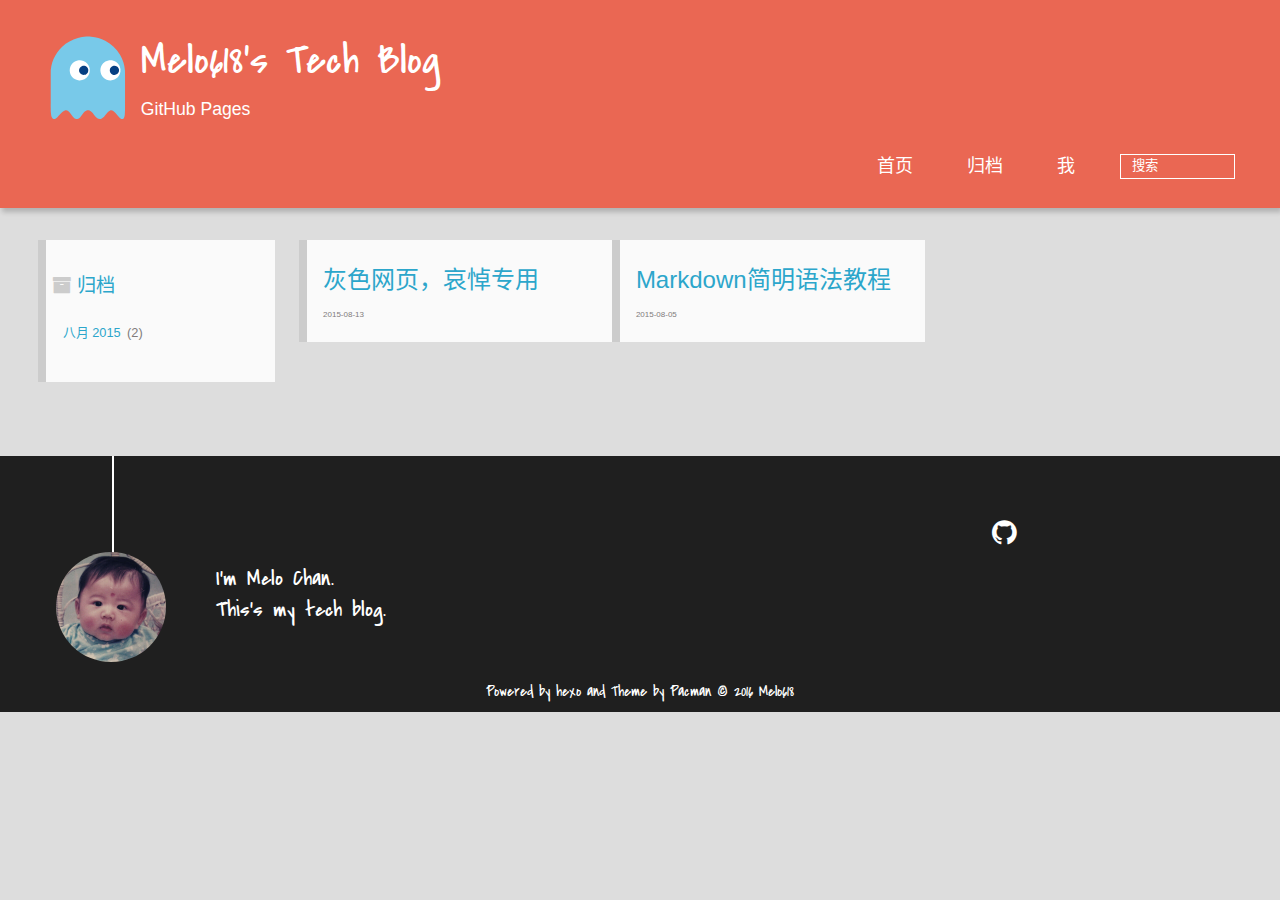
==== commit c91e0c3b: "Update ©时间及文章细节" ====
--- a/archives/index.html
+++ b/archives/index.html
@@ -66,12 +66,22 @@
   <h2 class="archive-icon">归档</h2>
   
   <div class="archiveslist archive-float clearfix">
-   <ul class="archive-list"><li class="archive-list-item"><a class="archive-list-link" href="/archives/2015/08/">八月 2015</a><span class="archive-list-count">1</span></li></ul>
+   <ul class="archive-list"><li class="archive-list-item"><a class="archive-list-link" href="/archives/2015/08/">八月 2015</a><span class="archive-list-count">2</span></li></ul>
  </div>
   
 </div>
 <div id="main" class="archive-part clearfix">
   <div id="archive-page">
+
+  <section class="post" itemscope itemprop="blogPost">
+  
+    <a href="/2015/08/13/CSS-Gray/" title="灰色网页，哀悼专用" itemprop="url">
+  
+    <h1 itemprop="name">灰色网页，哀悼专用</h1>
+    
+    <time datetime="2015-08-13T08:51:37.000Z" itemprop="datePublished">2015-08-13</time>
+  </a>
+</section>
 
   <section class="post" itemscope itemprop="blogPost">
   
@@ -110,7 +120,7 @@
 		
 		
 	</div>
-		<p class="copyright">Powered by <a href="http://hexo.io" target="_blank" title="hexo">hexo</a> and Theme by <a href="https://github.com/A-limon/pacman" target="_blank" title="Pacman">Pacman</a> © 2015 
+		<p class="copyright">Powered by <a href="http://hexo.io" target="_blank" title="hexo">hexo</a> and Theme by <a href="https://github.com/A-limon/pacman" target="_blank" title="Pacman">Pacman</a> © 2016 
 		
 		<a href="http://melo618.github.io" target="_blank" title="Melo618">Melo618</a>
 		
--- a/css/style.css
+++ b/css/style.css
@@ -1879,6 +1879,176 @@
 .copyright a:hover {
   color: #2ca6cb;
 }
+.article-content pre,
+.article-content .highlight {
+  background: #1d1f21;
+  margin: 0.5em 0;
+  padding: 1em 2%;
+  overflow: auto;
+  color: #c5c8c6;
+  line-height: 1.5;
+  font-size: 100%;
+}
+.article-content .highlight .gutter pre,
+.article-content .gist .gist-file .gist-data .line-numbers {
+  color: #666;
+  font-size: 0.85em;
+  line-height: 1.5;
+  font-size: 100%;
+}
+.article-content pre {
+  font-family: Monaco, Menlo, Consolas, Courier New, monospace;
+}
+.article-content pre code {
+  background: none;
+  text-shadow: none;
+  padding: 0;
+}
+.article-content .highlight pre {
+  border: none;
+  margin: 0;
+  padding: 0;
+}
+.article-content .highlight table {
+  margin: 0;
+  width: auto;
+}
+.article-content .highlight td {
+  border: none;
+  padding: 0;
+}
+.article-content .highlight figcaption {
+  zoom: 1;
+  font-size: 0.85em;
+  text-align: left;
+  color: #969896;
+  line-height: 1em;
+  padding: 0.5em 0;
+  margin-bottom: 0.5em;
+}
+.article-content .highlight figcaption:before,
+.article-content .highlight figcaption:after {
+  content: "";
+  display: table;
+}
+.article-content .highlight figcaption:after {
+  clear: both;
+}
+.article-content .highlight figcaption a {
+  float: right;
+}
+.article-content .highlight .gutter pre {
+  text-align: right;
+  padding-right: 1.5em;
+}
+.article-content .gist {
+  margin: 0.5em 0;
+  background: #1d1f21;
+  padding: 1em 2%;
+}
+.article-content .gist .gist-file {
+  border: none;
+  font-family: Monaco, Menlo, Consolas, Courier New, monospace;
+  margin: 0;
+}
+.article-content .gist .gist-file .gist-data {
+  background: none;
+  border: none;
+}
+.article-content .gist .gist-file .gist-data .line-numbers {
+  background: none;
+  border: none;
+  padding: 0 1.5em 0 0;
+}
+.article-content .gist .gist-file .gist-data .line-data {
+  padding: 0 !important;
+}
+.article-content .gist .gist-file .highlight {
+  margin: 0;
+  padding: 0;
+  border: none;
+}
+.article-content .gist .gist-file .gist-meta {
+  background: #1d1f21;
+  color: #969896;
+  font: 0.85em "Georgia", serif;
+  padding: 0;
+  margin-top: 1em;
+  text-shadow: none;
+}
+.article-content .gist .gist-file .gist-meta a {
+  color: #2ca6cb;
+  font-weight: normal;
+}
+.article-content .gist .gist-file .gist-meta a:hover {
+  color: #ea6753;
+}
+pre .comment {
+  color: #969896;
+}
+pre .title,
+pre .variable,
+pre .attribute,
+pre .tag,
+pre .regexp,
+pre .ruby .constant,
+pre .tag .title,
+pre .pi,
+pre .doctype,
+pre .id,
+pre .class,
+pre .pseudo {
+  color: #c66;
+}
+pre .number,
+pre .preprocessor,
+pre .pragma,
+pre .built_in,
+pre .literal,
+pre .params,
+pre .constant {
+  color: #de935f;
+}
+pre .class .title,
+pre .rules .attribute {
+  color: #f0c674;
+}
+pre .string,
+pre .value,
+pre .inheritance,
+pre .header,
+pre .symbol,
+pre .cdata {
+  color: #b5bd68;
+}
+pre .css .hexcolor {
+  color: #8abeb7;
+}
+pre .function,
+pre .function .title,
+pre .decorator,
+pre .python .title,
+pre .title .keyword,
+pre .perl .sub,
+pre .javascript .title,
+pre .coffeescript .title {
+  color: #81a2be;
+}
+pre .keyword,
+pre .javascript .function {
+  color: #b294bb;
+}
+pre .coffeescript .javascript,
+pre .javascript .xml,
+pre .tex .formula,
+pre .xml .javascript,
+pre .xml .vbscript,
+pre .xml .css,
+pre .xml .cdata {
+  opacity: 0.5;
+  -ms-filter: "progid:DXImageTransform.Microsoft.Alpha(Opacity=50)";
+  filter: alpha(opacity=50);
+}
 .ds-highlight {
   color: #2ca6cb !important;
 }
